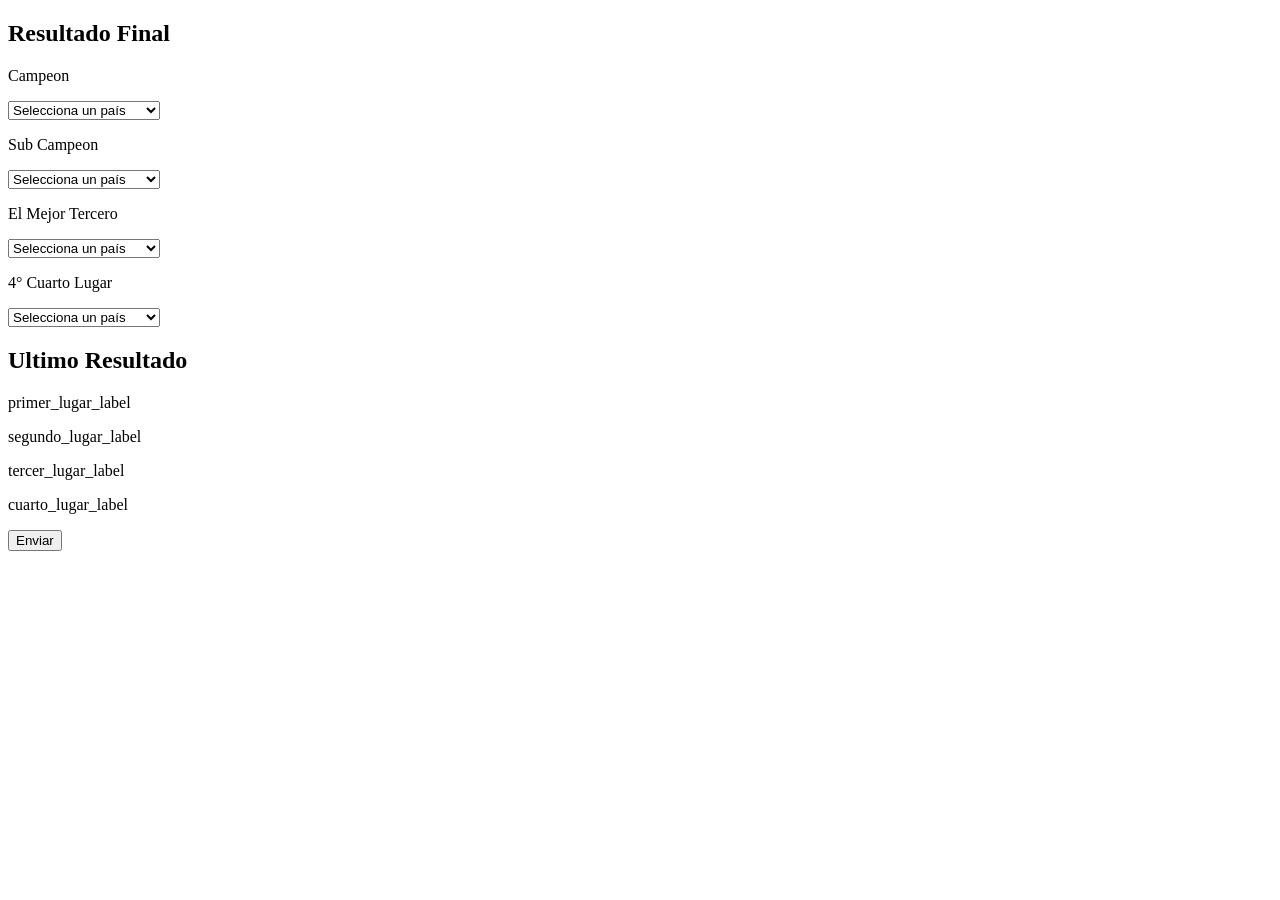
==== admin/pannel_admin/index.html @ cf320393 "cambio" ====
<!DOCTYPE html>
<html>

<head>
    <title>Pannel Admin</title>
</head>

<body>
    <section class="_content_main_pannel_admin_">
        <div class="_main_pannel_admin_">
            <div class="_input_prediccion_real_">
                <div class="_content_result_admin_">
                    <div class="_content_selec_country_">
                        <h2>Resultado Final</h2>
                        <div class="_prediccion_content_lugar_">
                            <p>Campeon</p>
                            <select class="form-control" id="primer_lugar">
                                <option value="">Selecciona un país</option>

                                <!-- Anfitriones -->
                                <option value="Canada">Canadá</option>
                                <option value="Mexico">México</option>
                                <option value="USA">Estados Unidos</option>

                                <!-- CONMEBOL -->
                                <option value="Argentina">Argentina</option>
                                <option value="Brasil">Brasil</option>
                                <option value="Colombia">Colombia</option>
                                <option value="Ecuador">Ecuador</option>
                                <option value="Paraguay">Paraguay</option>
                                <option value="Uruguay">Uruguay</option>

                                <!-- UEFA -->
                                <option value="Alemania">Alemania</option>
                                <option value="Austria">Austria</option>
                                <option value="Belgica">Bélgica</option>
                                <option value="Bosnia">Bosnia y Herzegovina</option>
                                <option value="Croacia">Croacia</option>
                                <option value="Chequia">Chequia</option>
                                <option value="Inglaterra">Inglaterra</option>
                                <option value="Francia">Francia</option>
                                <option value="Paises Bajos">Países Bajos</option>
                                <option value="Noruega">Noruega</option>
                                <option value="Portugal">Portugal</option>
                                <option value="Escocia">Escocia</option>
                                <option value="España">España</option>
                                <option value="Suecia">Suecia</option>
                                <option value="Suiza">Suiza</option>
                                <option value="Turquia">Turquía</option>

                                <!-- AFC -->
                                <option value="Australia">Australia</option>
                                <option value="Irak">Irak</option>
                                <option value="Iran">Irán</option>
                                <option value="Japon">Japón</option>
                                <option value="Jordania">Jordania</option>
                                <option value="Corea del Sur">Corea del Sur</option>
                                <option value="Qatar">Qatar</option>
                                <option value="Arabia Saudita">Arabia Saudita</option>
                                <option value="Uzbekistan">Uzbekistán</option>

                                <!-- CAF -->
                                <option value="Argelia">Argelia</option>
                                <option value="Cabo Verde">Cabo Verde</option>
                                <option value="RD Congo">RD Congo</option>
                                <option value="Costa de Marfil">Costa de Marfil</option>
                                <option value="Egipto">Egipto</option>
                                <option value="Ghana">Ghana</option>
                                <option value="Marruecos">Marruecos</option>
                                <option value="Senegal">Senegal</option>
                                <option value="Sudafrica">Sudáfrica</option>
                                <option value="Tunez">Túnez</option>

                                <!-- CONCACAF -->
                                <option value="Curazao">Curazao</option>
                                <option value="Haiti">Haití</option>
                                <option value="Panama">Panamá</option>

                                <!-- OFC -->
                                <option value="Nueva Zelanda">Nueva Zelanda</option>
                            </select>
                        </div>
                        <div class="_prediccion_content_lugar_">
                            <p>Sub Campeon</p>
                            <select class="form-control" id="segundo_lugar">
                                <option value="">Selecciona un país</option>

                                <!-- Anfitriones -->
                                <option value="Canada">Canadá</option>
                                <option value="Mexico">México</option>
                                <option value="USA">Estados Unidos</option>

                                <!-- CONMEBOL -->
                                <option value="Argentina">Argentina</option>
                                <option value="Brasil">Brasil</option>
                                <option value="Colombia">Colombia</option>
                                <option value="Ecuador">Ecuador</option>
                                <option value="Paraguay">Paraguay</option>
                                <option value="Uruguay">Uruguay</option>

                                <!-- UEFA -->
                                <option value="Alemania">Alemania</option>
                                <option value="Austria">Austria</option>
                                <option value="Belgica">Bélgica</option>
                                <option value="Bosnia">Bosnia y Herzegovina</option>
                                <option value="Croacia">Croacia</option>
                                <option value="Chequia">Chequia</option>
                                <option value="Inglaterra">Inglaterra</option>
                                <option value="Francia">Francia</option>
                                <option value="Paises Bajos">Países Bajos</option>
                                <option value="Noruega">Noruega</option>
                                <option value="Portugal">Portugal</option>
                                <option value="Escocia">Escocia</option>
                                <option value="España">España</option>
                                <option value="Suecia">Suecia</option>
                                <option value="Suiza">Suiza</option>
                                <option value="Turquia">Turquía</option>

                                <!-- AFC -->
                                <option value="Australia">Australia</option>
                                <option value="Irak">Irak</option>
                                <option value="Iran">Irán</option>
                                <option value="Japon">Japón</option>
                                <option value="Jordania">Jordania</option>
                                <option value="Corea del Sur">Corea del Sur</option>
                                <option value="Qatar">Qatar</option>
                                <option value="Arabia Saudita">Arabia Saudita</option>
                                <option value="Uzbekistan">Uzbekistán</option>

                                <!-- CAF -->
                                <option value="Argelia">Argelia</option>
                                <option value="Cabo Verde">Cabo Verde</option>
                                <option value="RD Congo">RD Congo</option>
                                <option value="Costa de Marfil">Costa de Marfil</option>
                                <option value="Egipto">Egipto</option>
                                <option value="Ghana">Ghana</option>
                                <option value="Marruecos">Marruecos</option>
                                <option value="Senegal">Senegal</option>
                                <option value="Sudafrica">Sudáfrica</option>
                                <option value="Tunez">Túnez</option>

                                <!-- CONCACAF -->
                                <option value="Curazao">Curazao</option>
                                <option value="Haiti">Haití</option>
                                <option value="Panama">Panamá</option>

                                <!-- OFC -->
                                <option value="Nueva Zelanda">Nueva Zelanda</option>
                            </select>
                        </div>
                        <div class="_prediccion_content_lugar_">
                            <p>El Mejor Tercero</p>
                            <select class="form-control" id="tercer_lugar">
                                <option value="">Selecciona un país</option>

                                <!-- Anfitriones -->
                                <option value="Canada">Canadá</option>
                                <option value="Mexico">México</option>
                                <option value="USA">Estados Unidos</option>

                                <!-- CONMEBOL -->
                                <option value="Argentina">Argentina</option>
                                <option value="Brasil">Brasil</option>
                                <option value="Colombia">Colombia</option>
                                <option value="Ecuador">Ecuador</option>
                                <option value="Paraguay">Paraguay</option>
                                <option value="Uruguay">Uruguay</option>

                                <!-- UEFA -->
                                <option value="Alemania">Alemania</option>
                                <option value="Austria">Austria</option>
                                <option value="Belgica">Bélgica</option>
                                <option value="Bosnia">Bosnia y Herzegovina</option>
                                <option value="Croacia">Croacia</option>
                                <option value="Chequia">Chequia</option>
                                <option value="Inglaterra">Inglaterra</option>
                                <option value="Francia">Francia</option>
                                <option value="Paises Bajos">Países Bajos</option>
                                <option value="Noruega">Noruega</option>
                                <option value="Portugal">Portugal</option>
                                <option value="Escocia">Escocia</option>
                                <option value="España">España</option>
                                <option value="Suecia">Suecia</option>
                                <option value="Suiza">Suiza</option>
                                <option value="Turquia">Turquía</option>

                                <!-- AFC -->
                                <option value="Australia">Australia</option>
                                <option value="Irak">Irak</option>
                                <option value="Iran">Irán</option>
                                <option value="Japon">Japón</option>
                                <option value="Jordania">Jordania</option>
                                <option value="Corea del Sur">Corea del Sur</option>
                                <option value="Qatar">Qatar</option>
                                <option value="Arabia Saudita">Arabia Saudita</option>
                                <option value="Uzbekistan">Uzbekistán</option>

                                <!-- CAF -->
                                <option value="Argelia">Argelia</option>
                                <option value="Cabo Verde">Cabo Verde</option>
                                <option value="RD Congo">RD Congo</option>
                                <option value="Costa de Marfil">Costa de Marfil</option>
                                <option value="Egipto">Egipto</option>
                                <option value="Ghana">Ghana</option>
                                <option value="Marruecos">Marruecos</option>
                                <option value="Senegal">Senegal</option>
                                <option value="Sudafrica">Sudáfrica</option>
                                <option value="Tunez">Túnez</option>

                                <!-- CONCACAF -->
                                <option value="Curazao">Curazao</option>
                                <option value="Haiti">Haití</option>
                                <option value="Panama">Panamá</option>

                                <!-- OFC -->
                                <option value="Nueva Zelanda">Nueva Zelanda</option>
                            </select>
                        </div>
                        <div class="_prediccion_content_lugar_">
                            <p>4° Cuarto Lugar</p>
                            <select class="form-control" id="cuarto_lugar">
                                <option value="">Selecciona un país</option>

                                <!-- Anfitriones -->
                                <option value="Canada">Canadá</option>
                                <option value="Mexico">México</option>
                                <option value="USA">Estados Unidos</option>

                                <!-- CONMEBOL -->
                                <option value="Argentina">Argentina</option>
                                <option value="Brasil">Brasil</option>
                                <option value="Colombia">Colombia</option>
                                <option value="Ecuador">Ecuador</option>
                                <option value="Paraguay">Paraguay</option>
                                <option value="Uruguay">Uruguay</option>

                                <!-- UEFA -->
                                <option value="Alemania">Alemania</option>
                                <option value="Austria">Austria</option>
                                <option value="Belgica">Bélgica</option>
                                <option value="Bosnia">Bosnia y Herzegovina</option>
                                <option value="Croacia">Croacia</option>
                                <option value="Chequia">Chequia</option>
                                <option value="Inglaterra">Inglaterra</option>
                                <option value="Francia">Francia</option>
                                <option value="Paises Bajos">Países Bajos</option>
                                <option value="Noruega">Noruega</option>
                                <option value="Portugal">Portugal</option>
                                <option value="Escocia">Escocia</option>
                                <option value="España">España</option>
                                <option value="Suecia">Suecia</option>
                                <option value="Suiza">Suiza</option>
                                <option value="Turquia">Turquía</option>

                                <!-- AFC -->
                                <option value="Australia">Australia</option>
                                <option value="Irak">Irak</option>
                                <option value="Iran">Irán</option>
                                <option value="Japon">Japón</option>
                                <option value="Jordania">Jordania</option>
                                <option value="Corea del Sur">Corea del Sur</option>
                                <option value="Qatar">Qatar</option>
                                <option value="Arabia Saudita">Arabia Saudita</option>
                                <option value="Uzbekistan">Uzbekistán</option>

                                <!-- CAF -->
                                <option value="Argelia">Argelia</option>
                                <option value="Cabo Verde">Cabo Verde</option>
                                <option value="RD Congo">RD Congo</option>
                                <option value="Costa de Marfil">Costa de Marfil</option>
                                <option value="Egipto">Egipto</option>
                                <option value="Ghana">Ghana</option>
                                <option value="Marruecos">Marruecos</option>
                                <option value="Senegal">Senegal</option>
                                <option value="Sudafrica">Sudáfrica</option>
                                <option value="Tunez">Túnez</option>

                                <!-- CONCACAF -->
                                <option value="Curazao">Curazao</option>
                                <option value="Haiti">Haití</option>
                                <option value="Panama">Panamá</option>

                                <!-- OFC -->
                                <option value="Nueva Zelanda">Nueva Zelanda</option>
                            </select>
                        </div>
                    </div>
                    <div class="_last_result_admin_">
                        <h2>Ultimo Resultado</h2>
                        <p id="primer_lugar_label">primer_lugar_label</p>
                        <p id="segundo_lugar_label">segundo_lugar_label</p>
                        <p id="tercer_lugar_label">tercer_lugar_label</p>
                        <p id="cuarto_lugar_label">cuarto_lugar_label</p>
                    </div>
                </div>
            </div>
            <div class="_cotentn_controls_admin_">
                <button id="btn_send_resultado_admin" class="btn btn-primary">Enviar</button>
                <button style="display: none;" id="btn_actualizar_admin" class="btn btn-danger">Actualizar</button>
                <button style="display: none;" id="btn_cargar_adata" class="btn btn-primary">Cargar Data</button>
            </div>
        </div>
    </section>
</body>

</html>
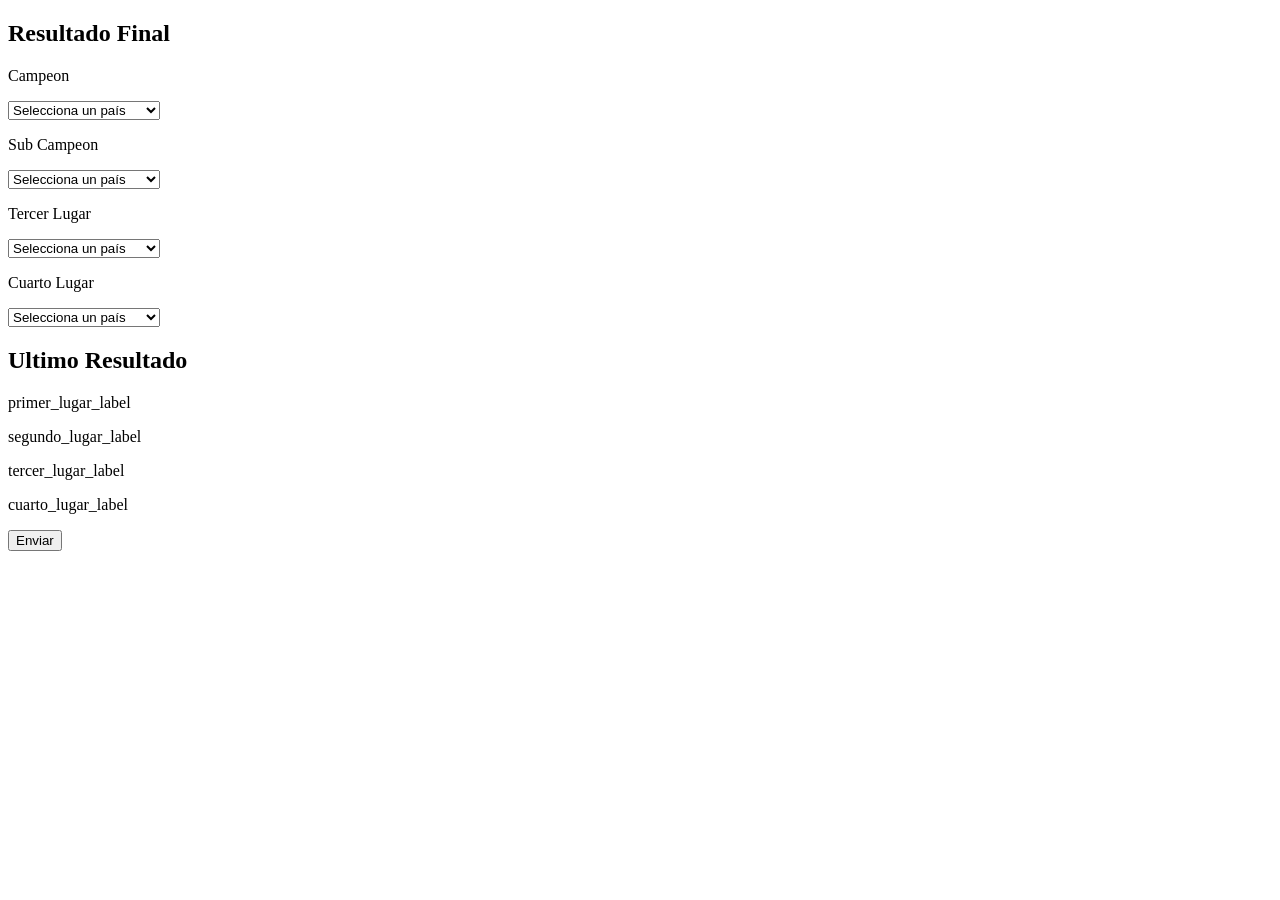
==== commit e648fd73: "cambioS" ====
--- a/admin/pannel_admin/index.html
+++ b/admin/pannel_admin/index.html
@@ -149,7 +149,7 @@
                             </select>
                         </div>
                         <div class="_prediccion_content_lugar_">
-                            <p>El Mejor Tercero</p>
+                            <p>Tercer Lugar</p>
                             <select class="form-control" id="tercer_lugar">
                                 <option value="">Selecciona un país</option>
 
@@ -217,7 +217,7 @@
                             </select>
                         </div>
                         <div class="_prediccion_content_lugar_">
-                            <p>4° Cuarto Lugar</p>
+                            <p>Cuarto Lugar</p>
                             <select class="form-control" id="cuarto_lugar">
                                 <option value="">Selecciona un país</option>
 
